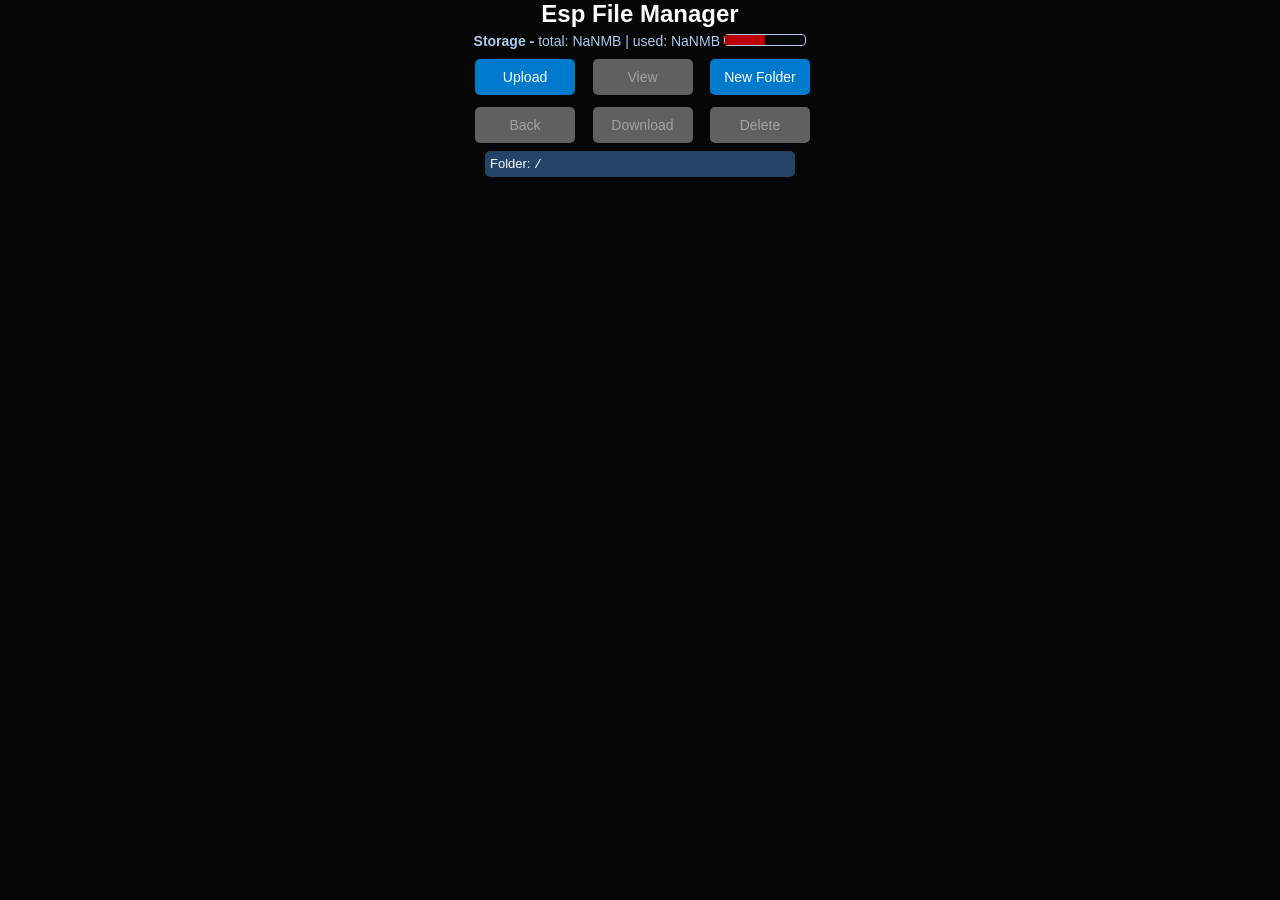
==== filemgr.html @ b46a2bea "Added name of folder to top of file list" ====
<!DOCTYPE html>
<html lang="en">

<head>
    <meta charset="UTF-8">
    <meta name="viewport" content="width=device-width, initial-scale=1.0">
    <title>File Manager</title>
    <style>
        body {
            font-family: Arial, sans-serif;
            background-color: #f0f0f0;
            color: #333;
            margin: 0;
            padding: 0;
        }

        .header {
            background-color: #ffffff;
            padding: 10px;
            display: flex;
            justify-content: space-between;
            align-items: center;
            box-shadow: 0 2px 4px rgba(0, 0, 0, 0.1);
        }

        h1 {
            margin: 0;
            font-size: 24px;
            color: #007acc;
            text-align:center;
        }

        .menu-bar {
            display:grid;
            justify-content:center;
            align-content:center;
            height: auto;
            padding-top:5px;
        }

        .menu-bar button {
            width: 100px;
            height: auto;
            padding: 10px;
            background-color: #007acc;
            border: none;
            border-radius: 5px;
            color: #ffffff;
            cursor: pointer;
            font-size: 14px;
            margin-left:5px;
            text-align:center;
        }

        .menu-bar button:hover {
            background-color: #005f99;
            transition: background .2s ease-in-out;
        }

       .menu-bar button:disabled {
            background-color: #606060;
            color:#a0a0a0;
        }
        
        .menu-bar-row {
            display:inline-block;
            height: auto;
            width: auto;
            text-align:center;
        }

        .menu-bar-item {
            display:inline-block;
            height: auto;
            width: auto;
            padding:4px;
            text-align:center;
            white-space: nowrap;
            overflow: hidden;
            text-overflow: ellipsis;
        }
        
 		.file-upload-input {
            display:none;
		}
		
        .container {
            justify-content:center;
            align-content:center;
            display:flex;
        }
        
        .folder-bar {
            position:absolute;
            width:300px;
            display:inline-block;
            justify-content: flex-start;
            align-items: center;
            background-color: #246;
            font-size:13px;
            border-radius: 5px;
            padding:5px;
        }
        
        #folder-name {
            font-family: "Lucida Console", "Courier New", monospace;
        }

        .file-manager {
            display: flex;
            flex-direction: column;
            margin-top: 30px;
            width:auto;
        }

        .item {
            margin-bottom:2px;
            width:auto;
            display:inline-block;
            justify-content: flex-start;
            align-items: center;
            background-color: #ffffff;
            border-radius: 5px;
            box-shadow: 0 2px 4px rgba(0, 0, 0, 0.1);
            padding:5px;
        }
        
        .item:hover {
            background-color: #005f99;
            transition: background .2s ease-in-out;
        }
        
        .selected {
            background-color: #007acc;
        }

        .icon {
            margin-right:5px;
            display:inline-block;
            vertical-align:middle;
        }
        
        .name {
            margin-right:5px;
            width:250px;
            display:inline-block;
            vertical-align:middle;
            text-overflow:ellipsis;
            overflow:hidden;
            white-space:nowrap;
        }
        
        .size {
            display:inline-block;
            vertical-align:middle;
        }

        .upload-modal {
            display: none;
            position: fixed;
            top: 50%;
            left: 50%;
            transform: translate(-50%, -50%);
            background-color: #3a3a3a;
            padding: 20px;
            border-radius: 10px;
            box-shadow: 0 2px 4px rgba(0, 0, 0, 0.3);
            z-index: 1000;
        }

        .progress-container {
            display: flex;
            justify-content: center;
            align-items: center;
        }

        .progress-circle {
            width: 100px;
            height: 100px;
            border-radius: 50%;
            background: conic-gradient(#007acc 0%, #ddd 0%);
            display: flex;
            justify-content: center;
            align-items: center;
            position: relative;
        }

        #progress-text {
            position: absolute;
            font-size: 18px;
            color: #ffffff;
        }
        
        #storage {
            margin-top:4px;
            text-align:center;
        }
        
        #storage-text {
            font-size:14px;
            color:#ace;
            display:inline-block;
        }
        
        #storage-box {
            border:1px solid #ace;
            border-radius:4px;
            height:10px;
            width:80px;
            display:inline-block;
        }
        
        #storage-bar {
            height:10px;
        }
        
        #storage-bar.storage-normal {
            background-color:#0b0;
        }
        
        #storage-bar.storage-warning {
            background-color:#bb0;
        }
        
        #storage-bar.storage-critical {
            background-color:#b00;
        }
        
        body.invert,body.invert a,body.invert h1 {
            background-color:#060606;
            color:#fff;
        }
        body.invert .header {
            background-color:#060606;
            color:#fff;
        }
        body.invert .item {
            background-color:#060606;
            color:#fff;
        }
        body.invert .item:hover {
            background-color: #203f55;
            transition: background .2s ease-in-out;
        }
        body.invert .selected {
            background-color:#007acc;
            color:#fff;
        }
        body.invert .selected:hover {
            background-color:#006abb;
            color:#fff;
        }

    </style>
</head>

<body class="invert">
    <h1>Esp File Manager</h1>
    <div id="storage">
        <div id="storage-text">
            <span><b>Storage - </b></span>
            <span>total:</span>
            <span id="storage-total">1.27MB</span>
            <span> | used:</span>
            <span id="storage-used">123.5KB</span>
        </div>
        <div id="storage-box">
            <div id="storage-bar" class="storage-normal" style="width:40px"></div>
        </div>
    </div>
    
    <input type="file" class="file-upload-input" id="file-upload" multiple>
    <div class="menu-bar">
        <div class="menu-bar-row">
            <div class="menu-bar-item"><button id="upload-button">Upload</button></div>
            <div class="menu-bar-item"><button id="view-button" disabled>View</button></div>
            <div class="menu-bar-item"><button id="new-folder-button">New Folder</button></div>
        </div>
        <div class="menu-bar-row">
            <div class="menu-bar-item"><button id="back-button" disabled>Back</button></div>
            <div class="menu-bar-item"><button id="download-button" disabled>Download</button></div>
            <div class="menu-bar-item"><button id="delete-button" disabled>Delete</button></div>
        </div>
    </div>

    <div class="container">
        <div class="folder-bar"><span>Folder: </span><span id="folder-name"></span></div>
        <div id="file-manager" class="file-manager">
            <!-- these are dummy items used for testing. They will be replaced -->
            <div class="item selected">
                <div class="icon file">📄</div>
                <div class="name">Cincinnati Zoo Tickets.pdf</div>
                <div class="size">127.5kb</div>
            </div>
            <div class="item" style="background-color: #203f55">
                <div class="icon file">📄</div>
                <div class="name">A Short One.pdf</div>
                <div class="size">256.5kb</div>
            </div>
            <div class="item">
                <div class="icon file">📄</div>
                <div class="name">A Really Really Really Really Really Long One.pdf</div>
                <div class="size">256.5kb</div>
            </div>
            <div class="item">
                <div class="icon file">📄</div>
                <div class="name">Another File.pdf</div>
                <div class="size">1573b</div>
            </div>
        </div>
    </div>
    <div id="upload-modal" class="upload-modal">
        <div class="progress-container">
            <div class="progress-circle">
                <span id="progress-text">0%</span>
            </div>
        </div>
    </div>

    <script>
        const fileManager = document.getElementById('file-manager');
        const fileUploadInput = document.getElementById('file-upload');
        const backButton = document.getElementById('back-button');
        const viewButton = document.getElementById('view-button');
        const deleteButton = document.getElementById('delete-button');
        const downloadButton = document.getElementById('download-button');
        const uploadButton = document.getElementById('upload-button');
        const newFolderButton = document.getElementById('new-folder-button');
        const uploadModal = document.getElementById('upload-modal');
        const progressCircle = document.querySelector('.progress-circle');
        const progressText = document.getElementById('progress-text');
        const storageTotal = document.getElementById('storage-total');
        const storageUsed = document.getElementById('storage-used');
        const storageBar = document.getElementById('storage-bar');
        const folderName = document.getElementById('folder-name');

        let currentPath = [ ];
        
        function prettySize(size)
        {
            if (size <= 9999) {
                return size.toFixed(0) + "B";
            } else if (size <= 999999) {
                return (size / 1000).toFixed(1) + "KB";
            } else {
                return (size / 1000000).toFixed(1) + "MB";
            }
            return buf;
        }

        function makePathString(path)
        {
            return "/" + path.join('/');
        }

        function deselectAllItems()
        {
            for (const item of fileManager.children) {
                item.classList.remove("selected");
            }
        }
        
        function getSelectedItem()
        {
            for (const item of fileManager.children) {
                if (item.classList.contains("selected")) {
                    return item;
                }
            }
            return null;
        }
        
        function fetchFolderContents(path)
        {
            fetch(`/get-folder-contents?path=${makePathString(path)}`)
                .then(response => response.text())
                .then(data => {
                    const items = parseData(data);
                    displayItems(items);
                })
                .catch(error => console.error('Error fetching folder contents:', error));
        }

        function parseData(data)
        {
            if (data.length == 0) {
                return [ ];
            }
            const items = data.split(':').map(item => {
                const [type, name, size] = item.split(',');
                return { type: type == '1' ? 'folder' : 'file', name, size };
            });
            return items;
        }
        
        function updateButtons()
        {
            const item = getSelectedItem();

            viewButton.disabled = item == null;
            deleteButton.disabled = item == null;
            downloadButton.disabled = item == null || item.isFolder;
        }
        
        function selectItem(item)
        {
            // If we clicked on the selected item, deselect it
            const previouslySelectedItem = getSelectedItem();
            deselectAllItems();
            const isSelected = previouslySelectedItem != item;
            if (isSelected) {
                item.classList.add("selected");
            }
            
            updateButtons();
        }
        
        function viewItem(item)
        {
            if (item.isFolder) {
                openFolder(item.name);
            } else {
                const filePath = makePathString(currentPath.concat(item.name));
                window.location.href = `/file?path=${filePath}`;
            }
        }

        function createItemElement(item)
        {
            const itemElement = document.createElement('div');

            // Save item data in div
            itemElement.isFolder = item.type === 'folder';
            itemElement.name = item.name;
            
            itemElement.classList.add('item');

            itemElement.style.cursor = 'pointer';
            itemElement.addEventListener('click', (event) => selectItem(event.currentTarget));
            itemElement.addEventListener('dblclick', (event) => viewItem(event.currentTarget));

            const iconElement = document.createElement('span');
            iconElement.classList.add('icon');
            iconElement.classList.add(item.type);
            iconElement.textContent = item.type === 'folder' ? '📁' : '📄';

            const nameElement = document.createElement('span');
            nameElement.classList.add('name');
            nameElement.textContent = item.name;

            itemElement.appendChild(iconElement);
            itemElement.appendChild(nameElement);

            if (item.type === 'file') {
                const sizeElement = document.createElement('span');
                sizeElement.classList.add('size');
                sizeElement.textContent = prettySize(Number(item.size));

                itemElement.appendChild(sizeElement);
            }

            return itemElement;
        }

        function openFolder(folderName)
        {
            currentPath.push(folderName);
            fetchFolderContents(currentPath);
        }

        function goBack()
        {
            currentPath.pop();
            fetchFolderContents(currentPath);
        }

        function displayItems(items)
        {
            // Show the current folder
            folderName.innerHTML = makePathString(currentPath);
            
            // First item is the size (type -> totalSize, name -> usedSize)
            const totalSize = items[0].name;
            const usedSize = items[0].size;
            
            // Set sizes
            storageTotal.innerHTML = prettySize(Number(totalSize));
            storageUsed.innerHTML = prettySize(Number(usedSize));
            
            // Set bar graph
            var width = usedSize / totalSize * 80;
            if (usedSize == 0) {
                width = 0;
            } else if (width < 4) {
                width = 4;
            }
            storageBar.style.width = String(width) + "px";
            
            // Set the bar graph color
            if (width < 65) {
                storageBar.className = "storage-normal";
            } else if (width < 72) {
                storageBar.className = "storage-warning";
            } else {
                storageBar.className = "storage-critical";
            }
            
            items.shift();
            
            fileManager.innerHTML = '';
            items.sort((a, b) => {
                if (a.type === b.type) {
                    return a.name.localeCompare(b.name);
                }
                return a.type === 'folder' ? -1 : 1;
            });

            if (items.length == 0) {
                // folder is empty, show a message
                const itemElement = document.createElement('div');
                itemElement.classList.add('item');
                itemElement.textContent = "Folder is empty";
                fileManager.appendChild(itemElement);
            } else {
                items.forEach(item => {
                    const itemElement = createItemElement(item);
                    fileManager.appendChild(itemElement);
                });
            }
            backButton.disabled = currentPath.length == 0;

            updateButtons();
        }

        function createNewFolder()
        {
            const name = prompt("New Folder Name");
            
            // Make sure it doesn't contain a slash
            // Validate
            if (name != null && name != "" && name.indexOf("/") == -1) {
                const filePath = makePathString(currentPath.concat(name));
                fetch(`/newfolder?path=${filePath}`, { method: 'GET' })
                .then(() => {
                    fetchFolderContents(currentPath);
                })
                .catch(error => console.error('Error creating folder:', error));
            } else {
                alert('Invalid folder name');
            }
        }

        function viewSelectedItem()
        {
            const item = getSelectedItem();
            if (item == null) {
                return;
            }
            
            viewItem(item);
        }
        
        function downloadSelectedItem()
        {
            const item = getSelectedItem();
            if (item == null) {
                return;
            }
            
            const filePath = makePathString(currentPath.concat(item.name));
            window.location.href = `/download?path=${filePath}`;
        }

        function deleteSelectedItem()
        {
            const item = getSelectedItem();
            if (item == null) {
                return;
            }
            
            const filePath = makePathString(currentPath.concat(item.name));
            fetch(`/delete?path=${filePath}`, { method: 'GET' })
                .then(() => {
                    fetchFolderContents(currentPath);
                })
                .catch(error => console.error('Error deleting file:', error));
        }

        uploadButton.addEventListener('click', () => {
            fileUploadInput.click();
        });

        newFolderButton.addEventListener('click', () => {
            createNewFolder();
        });

        fileUploadInput.addEventListener('change', () => {
            const files = fileUploadInput.files;
            if (files.length > 0) {
                uploadFiles(files);
            }
        });

        backButton.addEventListener('click', goBack);
        viewButton.addEventListener('click', viewSelectedItem);
        deleteButton.addEventListener('click', deleteSelectedItem);
        downloadButton.addEventListener('click', downloadSelectedItem);

        function uploadFiles(files)
        {
            const formData = new FormData();
            formData.append('path', makePathString(currentPath));
            Array.from(files).forEach(file => {
                formData.append('files[]', file);
            });

            const xhr = new XMLHttpRequest();
            xhr.open('POST', '/upload');
            xhr.upload.addEventListener('progress', (event) => {
                if (event.lengthComputable) {
                    const percentComplete = (event.loaded / event.total) * 100;
                    progressCircle.style.background = `conic-gradient(#007acc ${percentComplete}%, #ddd ${percentComplete}%)`;
                    progressText.textContent = `${Math.floor(percentComplete)}%`;
                    if (percentComplete === 100) {
                        setTimeout(() => {
                            uploadModal.style.display = 'none';
                            fetchFolderContents(currentPath);
                        }, 2000);
                    }
                }
            });

            xhr.onload = () => {
                if (xhr.status === 200) {
                    progressText.textContent = 'Upload complete!';
                    setTimeout(() => {
                        uploadModal.style.display = 'none';
                        fetchFolderContents(currentPath);
                    }, 2000);
                } else {
                    alert('File upload failed');
                    console.error('Upload failed:', xhr.responseText);
                }
            };

            xhr.onerror = () => {
                console.error('Upload failed.');
            };

            uploadModal.style.display = 'block';
            xhr.send(formData);
        }
                
        fetchFolderContents(currentPath);
    </script>
</body>

</html>
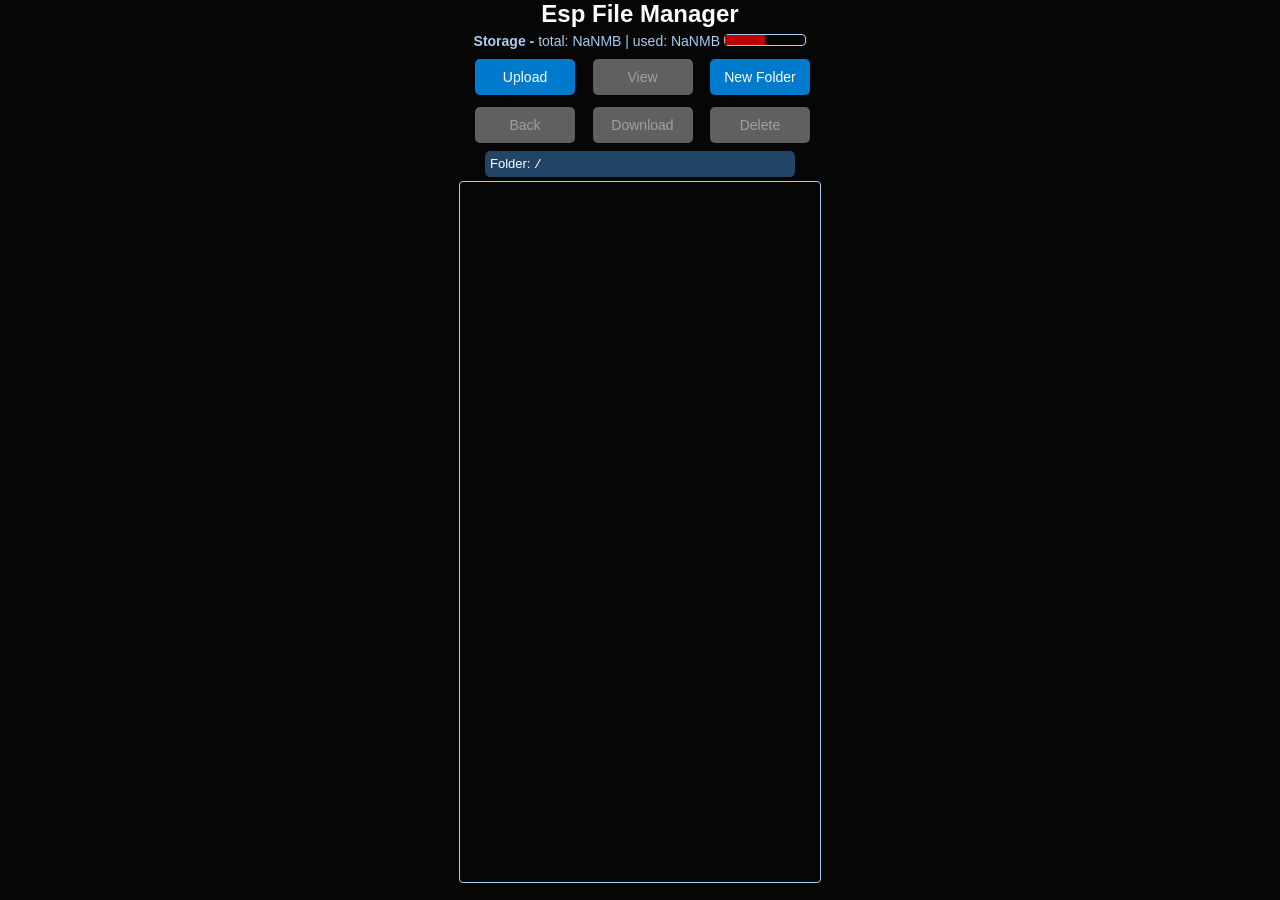
==== commit 9c646c99: "Made file list scroll while page stays static This way the buttons still show when you select a file" ====
--- a/filemgr.html
+++ b/filemgr.html
@@ -9,9 +9,11 @@
         body {
             font-family: Arial, sans-serif;
             background-color: #f0f0f0;
+            height:100%;
             color: #333;
             margin: 0;
             padding: 0;
+            overflow:hidden;
         }
 
         .header {
@@ -85,9 +87,10 @@
 		}
 		
         .container {
+            position:relative;
             justify-content:center;
-            align-content:center;
             display:flex;
+            height:100%;
         }
         
         .folder-bar {
@@ -105,12 +108,17 @@
         #folder-name {
             font-family: "Lucida Console", "Courier New", monospace;
         }
-
+        
         .file-manager {
-            display: flex;
-            flex-direction: column;
+            height: calc(100vh - 220px);
+            display:inline-block;
             margin-top: 30px;
-            width:auto;
+            width:350px;
+            overflow-y:auto;
+            overflow-x:hidden;
+            padding:10px 0px 10px 10px;
+            border:1px solid #ace;
+            border-radius:4px;
         }
 
         .item {
@@ -142,7 +150,7 @@
         
         .name {
             margin-right:5px;
-            width:250px;
+            width:240px;
             display:inline-block;
             vertical-align:middle;
             text-overflow:ellipsis;
@@ -287,6 +295,7 @@
         <div class="folder-bar"><span>Folder: </span><span id="folder-name"></span></div>
         <div id="file-manager" class="file-manager">
             <!-- these are dummy items used for testing. They will be replaced -->
+            <!--
             <div class="item selected">
                 <div class="icon file">📄</div>
                 <div class="name">Cincinnati Zoo Tickets.pdf</div>
@@ -307,6 +316,7 @@
                 <div class="name">Another File.pdf</div>
                 <div class="size">1573b</div>
             </div>
+            -->
         </div>
     </div>
     <div id="upload-modal" class="upload-modal">
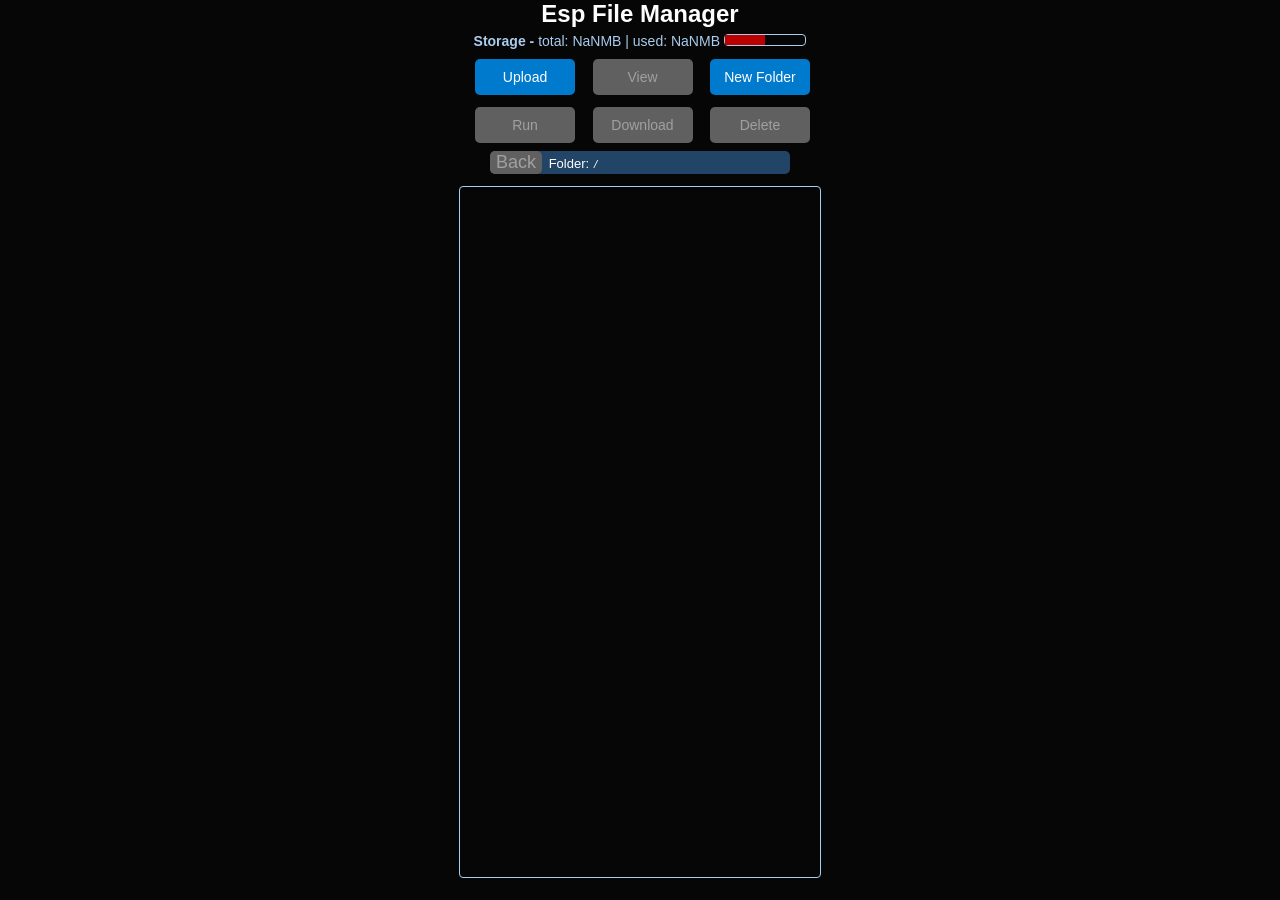
==== commit 7bb9827e: "Moved the back button next to the folder line and added a Run button The intent is to be able execut" ====
--- a/filemgr.html
+++ b/filemgr.html
@@ -102,17 +102,37 @@
             background-color: #246;
             font-size:13px;
             border-radius: 5px;
-            padding:5px;
+        }
+        
+        .folder-bar span {
+            padding-left:3px;
+        }
+
+        .folder-bar button {
+            margin:0px;
+            background-color: #007acc;
+            border: none;
+            border-radius: 5px;
+            color: #ffffff;
+            cursor: pointer;
+            font-size:18px;
+        }
+
+        .folder-bar button:disabled {
+            background-color: #606060;
+            color:#a0a0a0;
         }
         
         #folder-name {
             font-family: "Lucida Console", "Courier New", monospace;
+            font-size:10px;
+            padding-left:0px;
         }
         
         .file-manager {
-            height: calc(100vh - 220px);
-            display:inline-block;
-            margin-top: 30px;
+            height: calc(100vh - 230px);
+            display:inline-block;
+            margin-top: 35px;
             width:350px;
             overflow-y:auto;
             overflow-x:hidden;
@@ -285,14 +305,18 @@
             <div class="menu-bar-item"><button id="new-folder-button">New Folder</button></div>
         </div>
         <div class="menu-bar-row">
-            <div class="menu-bar-item"><button id="back-button" disabled>Back</button></div>
+            <div class="menu-bar-item"><button id="run-button" disabled>Run</button></div>
             <div class="menu-bar-item"><button id="download-button" disabled>Download</button></div>
             <div class="menu-bar-item"><button id="delete-button" disabled>Delete</button></div>
         </div>
     </div>
 
     <div class="container">
-        <div class="folder-bar"><span>Folder: </span><span id="folder-name"></span></div>
+        <div class="folder-bar">
+            <button id="back-button" disabled>Back</button>
+            <span>Folder: </span>
+            <span id="folder-name">/abc/iii</span>
+        </div>
         <div id="file-manager" class="file-manager">
             <!-- these are dummy items used for testing. They will be replaced -->
             <!--
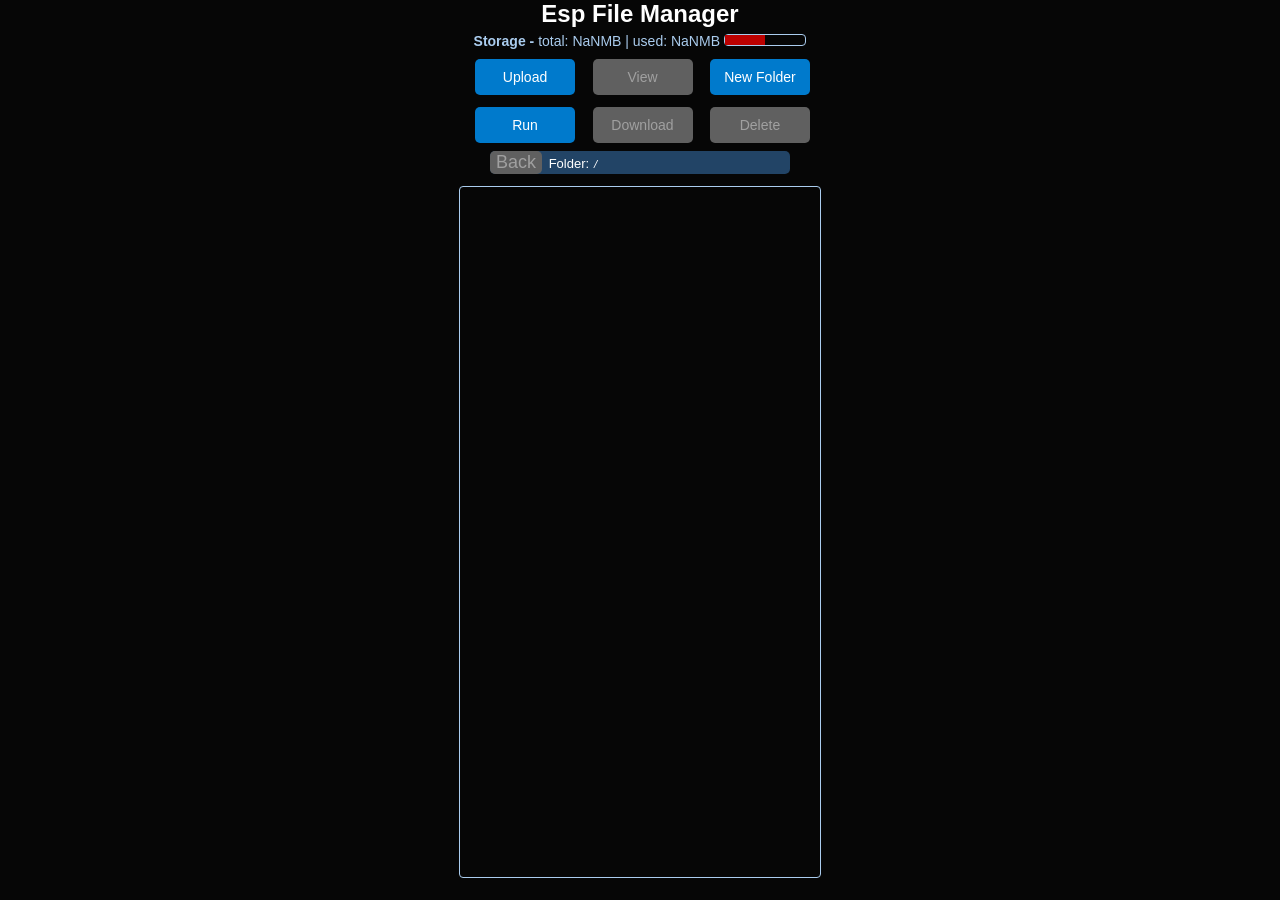
==== commit d316dabe: "Added support for Lua Run button Sends the request up but for now just brings up a dummy web page." ====
--- a/filemgr.html
+++ b/filemgr.html
@@ -305,7 +305,7 @@
             <div class="menu-bar-item"><button id="new-folder-button">New Folder</button></div>
         </div>
         <div class="menu-bar-row">
-            <div class="menu-bar-item"><button id="run-button" disabled>Run</button></div>
+            <div class="menu-bar-item"><button id="run-button">Run</button></div>
             <div class="menu-bar-item"><button id="download-button" disabled>Download</button></div>
             <div class="menu-bar-item"><button id="delete-button" disabled>Delete</button></div>
         </div>
@@ -358,6 +358,7 @@
         const viewButton = document.getElementById('view-button');
         const deleteButton = document.getElementById('delete-button');
         const downloadButton = document.getElementById('download-button');
+        const runButton = document.getElementById('run-button');
         const uploadButton = document.getElementById('upload-button');
         const newFolderButton = document.getElementById('new-folder-button');
         const uploadModal = document.getElementById('upload-modal');
@@ -434,6 +435,7 @@
             viewButton.disabled = item == null;
             deleteButton.disabled = item == null;
             downloadButton.disabled = item == null || item.isFolder;
+            // runButton.disabled = item == null || item.isFolder;
         }
         
         function selectItem(item)
@@ -594,6 +596,17 @@
             viewItem(item);
         }
         
+        function runSelectedItem()
+        {
+            const item = getSelectedItem();
+            if (item == null) {
+                return;
+            }
+            
+            const filePath = makePathString(currentPath.concat(item.name));
+            window.location.href = `/run?path=${filePath}`;
+        }
+        
         function downloadSelectedItem()
         {
             const item = getSelectedItem();
@@ -637,6 +650,7 @@
 
         backButton.addEventListener('click', goBack);
         viewButton.addEventListener('click', viewSelectedItem);
+        runButton.addEventListener('click', runSelectedItem);
         deleteButton.addEventListener('click', deleteSelectedItem);
         downloadButton.addEventListener('click', downloadSelectedItem);
 
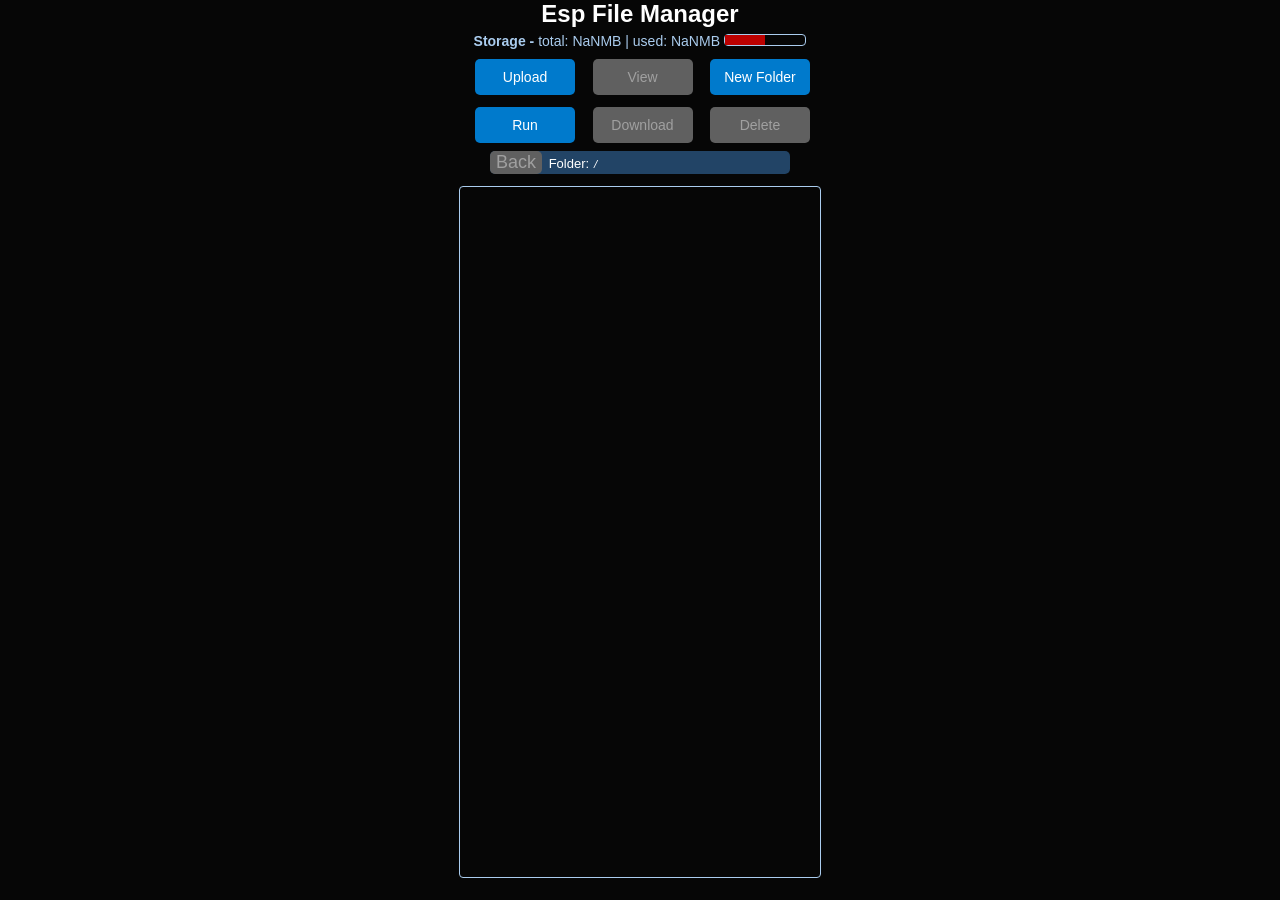
==== commit 1ab3a199: "Small fix to JS file" ====
--- a/filemgr.html
+++ b/filemgr.html
@@ -524,7 +524,7 @@
             storageUsed.innerHTML = prettySize(Number(usedSize));
             
             // Set bar graph
-            var width = usedSize / totalSize * 80;
+            let width = usedSize / totalSize * 80;
             if (usedSize == 0) {
                 width = 0;
             } else if (width < 4) {
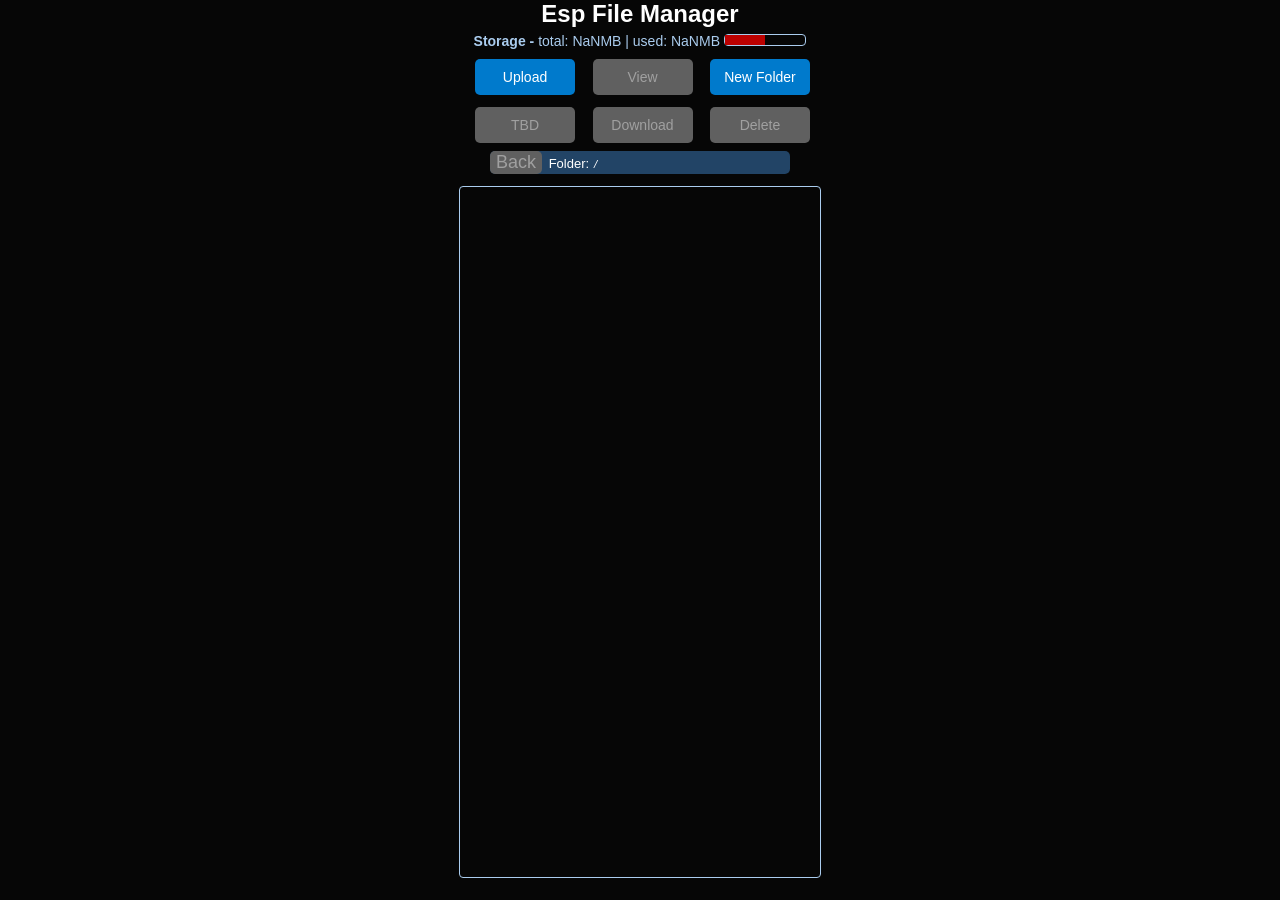
==== commit 09f6168e: "got rid of run button Not needed now that there is Shell" ====
--- a/filemgr.html
+++ b/filemgr.html
@@ -305,7 +305,7 @@
             <div class="menu-bar-item"><button id="new-folder-button">New Folder</button></div>
         </div>
         <div class="menu-bar-row">
-            <div class="menu-bar-item"><button id="run-button">Run</button></div>
+            <div class="menu-bar-item"><button id="tbd-button" disabled>TBD</button></div>
             <div class="menu-bar-item"><button id="download-button" disabled>Download</button></div>
             <div class="menu-bar-item"><button id="delete-button" disabled>Delete</button></div>
         </div>
@@ -358,7 +358,6 @@
         const viewButton = document.getElementById('view-button');
         const deleteButton = document.getElementById('delete-button');
         const downloadButton = document.getElementById('download-button');
-        const runButton = document.getElementById('run-button');
         const uploadButton = document.getElementById('upload-button');
         const newFolderButton = document.getElementById('new-folder-button');
         const uploadModal = document.getElementById('upload-modal');
@@ -435,7 +434,6 @@
             viewButton.disabled = item == null;
             deleteButton.disabled = item == null;
             downloadButton.disabled = item == null || item.isFolder;
-            // runButton.disabled = item == null || item.isFolder;
         }
         
         function selectItem(item)
@@ -650,7 +648,6 @@
 
         backButton.addEventListener('click', goBack);
         viewButton.addEventListener('click', viewSelectedItem);
-        runButton.addEventListener('click', runSelectedItem);
         deleteButton.addEventListener('click', deleteSelectedItem);
         downloadButton.addEventListener('click', downloadSelectedItem);
 
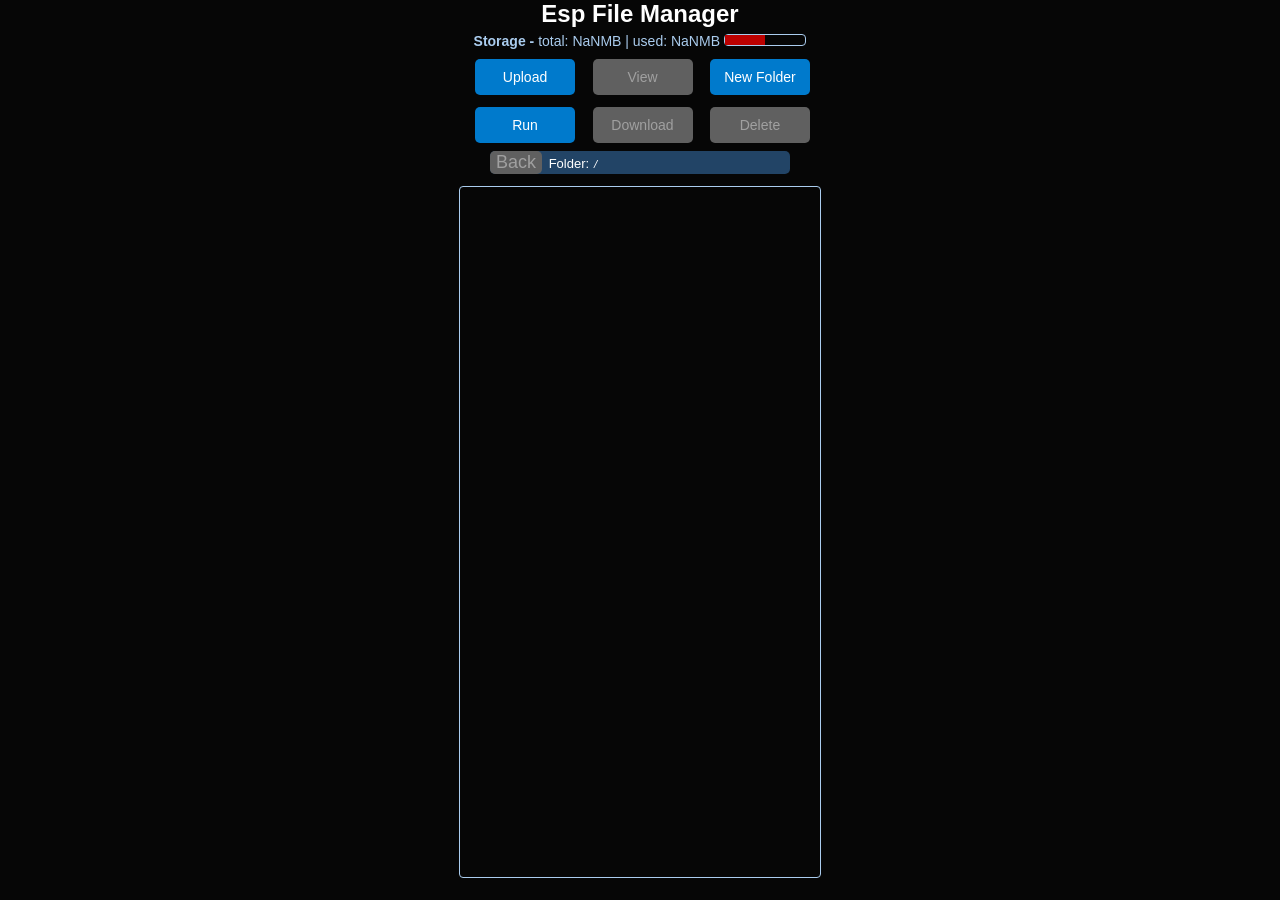
==== commit 0506a606: "Added Run button back to filemgr and got Lua program starting and finishing properly Now you can run" ====
--- a/filemgr.html
+++ b/filemgr.html
@@ -305,7 +305,7 @@
             <div class="menu-bar-item"><button id="new-folder-button">New Folder</button></div>
         </div>
         <div class="menu-bar-row">
-            <div class="menu-bar-item"><button id="tbd-button" disabled>TBD</button></div>
+            <div class="menu-bar-item"><button id="run-button">Run</button></div>
             <div class="menu-bar-item"><button id="download-button" disabled>Download</button></div>
             <div class="menu-bar-item"><button id="delete-button" disabled>Delete</button></div>
         </div>
@@ -358,6 +358,7 @@
         const viewButton = document.getElementById('view-button');
         const deleteButton = document.getElementById('delete-button');
         const downloadButton = document.getElementById('download-button');
+        const runButton = document.getElementById('run-button');
         const uploadButton = document.getElementById('upload-button');
         const newFolderButton = document.getElementById('new-folder-button');
         const uploadModal = document.getElementById('upload-modal');
@@ -434,6 +435,7 @@
             viewButton.disabled = item == null;
             deleteButton.disabled = item == null;
             downloadButton.disabled = item == null || item.isFolder;
+            runButton.disabled = item == null || item.isFolder;
         }
         
         function selectItem(item)
@@ -650,6 +652,7 @@
         viewButton.addEventListener('click', viewSelectedItem);
         deleteButton.addEventListener('click', deleteSelectedItem);
         downloadButton.addEventListener('click', downloadSelectedItem);
+        runButton.addEventListener('click', runSelectedItem);
 
         function uploadFiles(files)
         {
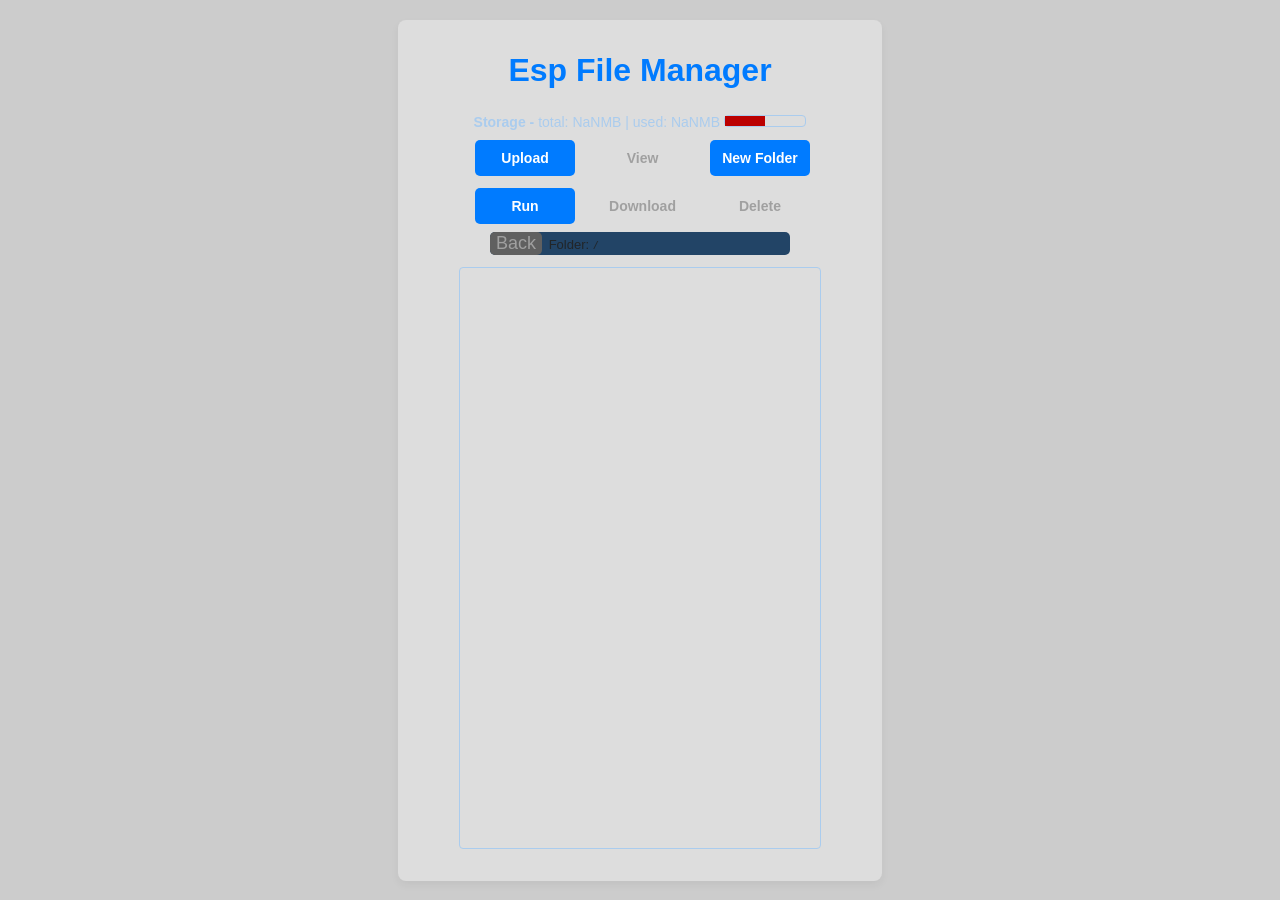
==== commit 90315eb4: "Added danger colors to landing.html just for consistency" ====
--- a/filemgr.html
+++ b/filemgr.html
@@ -6,30 +6,75 @@
     <meta name="viewport" content="width=device-width, initial-scale=1.0">
     <title>File Manager</title>
     <style>
+        :root {
+            --primary-color: #007bff;
+            --primary-color-hover: #0056b3;
+            --danger-color: #c22;
+            --danger-color-hover: #800;
+            --bg-color: #ccc;
+            --text-color: #212529;
+            --card-bg: #ddd;
+            --border-color: #dee2e6;
+            --border-radius: 8px;
+            --box-shadow: 0 4px 8px rgba(0, 0, 0, 0.05);
+            --transition-speed: 0.3s;
+        }
+
+        /* Dark mode */
+        @media (prefers-color-scheme: dark) {
+            :root {
+                --primary-color: #007bff;
+                --primary-color-hover: #0056b3;
+                --primary-color-disabled: #606060;
+                --bg-color: #1a1a1a;
+                --text-color: #ffffff;
+                --card-bg: #2a2a2a;
+                --border-color: #dee2e6;
+                --border-radius: 8px;
+                --box-shadow: 0 4px 8px rgba(0, 0, 0, 0.05);
+                --transition-speed: 0.3s;
+            }
+        }
+        
+        a:link      { color: var(--primary-color); }
+        a:visited   { color: var(--primary-color); }
+        a:hover     { color: var(--primary-color-hover); }
+        a:active    { color: var(--primary-color); }
+
         body {
-            font-family: Arial, sans-serif;
-            background-color: #f0f0f0;
-            height:100%;
-            color: #333;
+            font-family: -apple-system, BlinkMacSystemFont, 'Segoe UI', Roboto, 'Helvetica Neue', Arial, sans-serif;
+            background-color: var(--bg-color);
+            color: var(--text-color);
+            min-height: 100vh;
             margin: 0;
-            padding: 0;
+            padding: 1rem;
             overflow:hidden;
-        }
-
-        .header {
-            background-color: #ffffff;
-            padding: 10px;
             display: flex;
-            justify-content: space-between;
+            justify-content: center;
             align-items: center;
-            box-shadow: 0 2px 4px rgba(0, 0, 0, 0.1);
-        }
-
+            box-sizing: border-box;
+        }
+
+        .container {
+            width: 100%;
+            max-width: 420px;
+            padding: 2rem;
+            background-color: var(--card-bg);
+            border-radius: var(--border-radius);
+            box-shadow: var(--box-shadow);
+            text-align: center;
+            transition: box-shadow var(--transition-speed);
+        }
+
+        .container:hover {
+             box-shadow: 0 6px 12px rgba(0, 0, 0, 0.1);
+        }
+        
         h1 {
-            margin: 0;
-            font-size: 24px;
-            color: #007acc;
-            text-align:center;
+            color: var(--primary-color);
+            margin-top: 0;
+            margin-bottom: 1.5rem;
+            font-weight: 600;
         }
 
         .menu-bar {
@@ -44,23 +89,24 @@
             width: 100px;
             height: auto;
             padding: 10px;
-            background-color: #007acc;
+            background-color: var(--primary-color);
             border: none;
             border-radius: 5px;
             color: #ffffff;
             cursor: pointer;
-            font-size: 14px;
+            font-size:14px;
+            font-weight: 600;
             margin-left:5px;
             text-align:center;
         }
 
         .menu-bar button:hover {
-            background-color: #005f99;
+            background-color: var(--primary-color-hover);
             transition: background .2s ease-in-out;
         }
 
        .menu-bar button:disabled {
-            background-color: #606060;
+            background-color: var(--primary-color-disabled);
             color:#a0a0a0;
         }
         
@@ -86,11 +132,12 @@
             display:none;
 		}
 		
-        .container {
+        .file-container {
             position:relative;
             justify-content:center;
             display:flex;
             height:100%;
+            text-align: left;
         }
         
         .folder-bar {
@@ -102,6 +149,7 @@
             background-color: #246;
             font-size:13px;
             border-radius: 5px;
+            text-align: left;
         }
         
         .folder-bar span {
@@ -130,7 +178,7 @@
         }
         
         .file-manager {
-            height: calc(100vh - 230px);
+            height: calc(100vh - 340px);
             display:inline-block;
             margin-top: 35px;
             width:350px;
@@ -147,7 +195,6 @@
             display:inline-block;
             justify-content: flex-start;
             align-items: center;
-            background-color: #ffffff;
             border-radius: 5px;
             box-shadow: 0 2px 4px rgba(0, 0, 0, 0.1);
             padding:5px;
@@ -170,7 +217,7 @@
         
         .name {
             margin-right:5px;
-            width:240px;
+            width:230px;
             display:inline-block;
             vertical-align:middle;
             text-overflow:ellipsis;
@@ -253,94 +300,70 @@
         #storage-bar.storage-critical {
             background-color:#b00;
         }
-        
-        body.invert,body.invert a,body.invert h1 {
-            background-color:#060606;
-            color:#fff;
-        }
-        body.invert .header {
-            background-color:#060606;
-            color:#fff;
-        }
-        body.invert .item {
-            background-color:#060606;
-            color:#fff;
-        }
-        body.invert .item:hover {
-            background-color: #203f55;
-            transition: background .2s ease-in-out;
-        }
-        body.invert .selected {
-            background-color:#007acc;
-            color:#fff;
-        }
-        body.invert .selected:hover {
-            background-color:#006abb;
-            color:#fff;
-        }
-
     </style>
 </head>
 
-<body class="invert">
-    <h1>Esp File Manager</h1>
-    <div id="storage">
-        <div id="storage-text">
-            <span><b>Storage - </b></span>
-            <span>total:</span>
-            <span id="storage-total">1.27MB</span>
-            <span> | used:</span>
-            <span id="storage-used">123.5KB</span>
+<body>
+    <div class="container">
+        <h1 id="title">Esp File Manager</h1>
+        <div id="storage">
+            <div id="storage-text">
+                <span><b>Storage - </b></span>
+                <span>total:</span>
+                <span id="storage-total">1.27MB</span>
+                <span> | used:</span>
+                <span id="storage-used">123.5KB</span>
+            </div>
+            <div id="storage-box">
+                <div id="storage-bar" class="storage-normal" style="width:40px"></div>
+            </div>
         </div>
-        <div id="storage-box">
-            <div id="storage-bar" class="storage-normal" style="width:40px"></div>
+        
+        <input type="file" class="file-upload-input" id="file-upload" multiple>
+        <div class="menu-bar">
+            <div class="menu-bar-row">
+                <div class="menu-bar-item"><button id="upload-button">Upload</button></div>
+                <div class="menu-bar-item"><button id="view-button" disabled>View</button></div>
+                <div class="menu-bar-item"><button id="new-folder-button">New Folder</button></div>
+            </div>
+            <div class="menu-bar-row">
+                <div class="menu-bar-item"><button id="run-button">Run</button></div>
+                <div class="menu-bar-item"><button id="download-button" disabled>Download</button></div>
+                <div class="menu-bar-item"><button id="delete-button" disabled>Delete</button></div>
+            </div>
         </div>
-    </div>
-    
-    <input type="file" class="file-upload-input" id="file-upload" multiple>
-    <div class="menu-bar">
-        <div class="menu-bar-row">
-            <div class="menu-bar-item"><button id="upload-button">Upload</button></div>
-            <div class="menu-bar-item"><button id="view-button" disabled>View</button></div>
-            <div class="menu-bar-item"><button id="new-folder-button">New Folder</button></div>
-        </div>
-        <div class="menu-bar-row">
-            <div class="menu-bar-item"><button id="run-button">Run</button></div>
-            <div class="menu-bar-item"><button id="download-button" disabled>Download</button></div>
-            <div class="menu-bar-item"><button id="delete-button" disabled>Delete</button></div>
-        </div>
-    </div>
-
-    <div class="container">
-        <div class="folder-bar">
-            <button id="back-button" disabled>Back</button>
-            <span>Folder: </span>
-            <span id="folder-name">/abc/iii</span>
-        </div>
-        <div id="file-manager" class="file-manager">
-            <!-- these are dummy items used for testing. They will be replaced -->
-            <!--
-            <div class="item selected">
-                <div class="icon file">📄</div>
-                <div class="name">Cincinnati Zoo Tickets.pdf</div>
-                <div class="size">127.5kb</div>
+
+        <div class="file-container">
+            <div class="folder-bar">
+                <button id="back-button" disabled>Back</button>
+                <span>Folder: </span>
+                <span id="folder-name">/abc/iii</span>
             </div>
-            <div class="item" style="background-color: #203f55">
-                <div class="icon file">📄</div>
-                <div class="name">A Short One.pdf</div>
-                <div class="size">256.5kb</div>
+            <div id="file-manager" class="file-manager">
+                <!-- these are dummy items used for testing. They will be replaced -->
+                <!---->
+                <div class="item selected">
+                    <div class="icon file">📄</div>
+                    <div class="name">Cincinnati Zoo Tickets.pdf</div>
+                    <div class="size">127.5kb</div>
+                </div>
+                <div class="item">
+                    <div class="icon file">📄</div>
+                    <div class="name">A Short One.pdf</div>
+                    <div class="size">256.5kb</div>
+                </div>
+                <div class="item">
+                    <div class="icon file">📄</div>
+                    <div class="name">A Really Really Really Really Really Long One.pdf</div>
+                    <div class="size">256.5kb</div>
+                </div>
+                <div class="item">
+                    <div class="icon file">📄</div>
+                    <div class="name">Another File.pdf</div>
+                    <div class="size">1573b</div>
+                </div>
+                <!---->
             </div>
-            <div class="item">
-                <div class="icon file">📄</div>
-                <div class="name">A Really Really Really Really Really Long One.pdf</div>
-                <div class="size">256.5kb</div>
-            </div>
-            <div class="item">
-                <div class="icon file">📄</div>
-                <div class="name">Another File.pdf</div>
-                <div class="size">1573b</div>
-            </div>
-            -->
         </div>
     </div>
     <div id="upload-modal" class="upload-modal">
